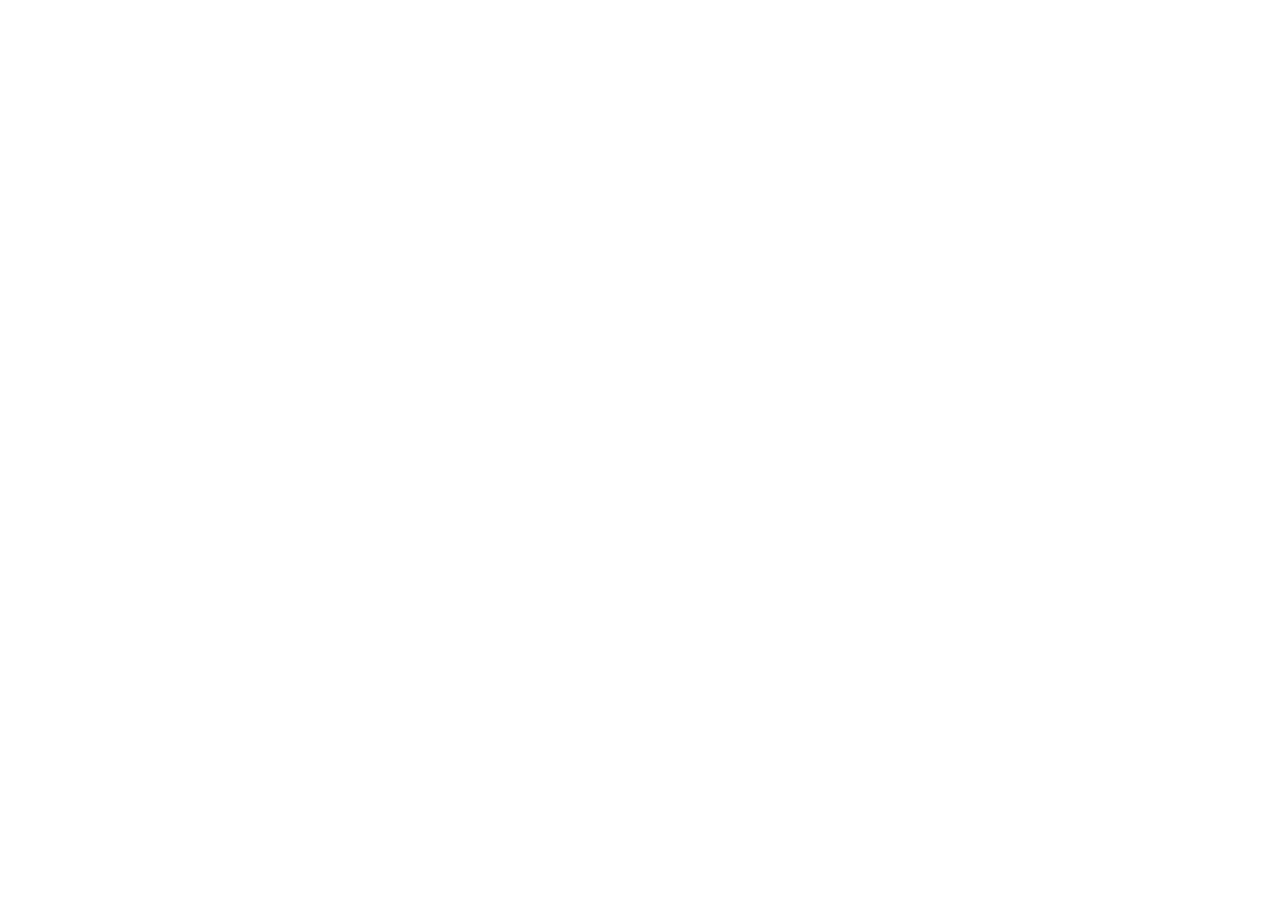
==== task2.html @ cfe62988 "add initial task files and HTML templates for async operations" ====
<!DOCTYPE html>
<html lang="en">
<head>
    <meta charset="UTF-8">
    <meta name="viewport" content="width=device-width, initial-scale=1.0">
    <title>async-task2</title>
</head>
<body>
    
    
</body>
</html>
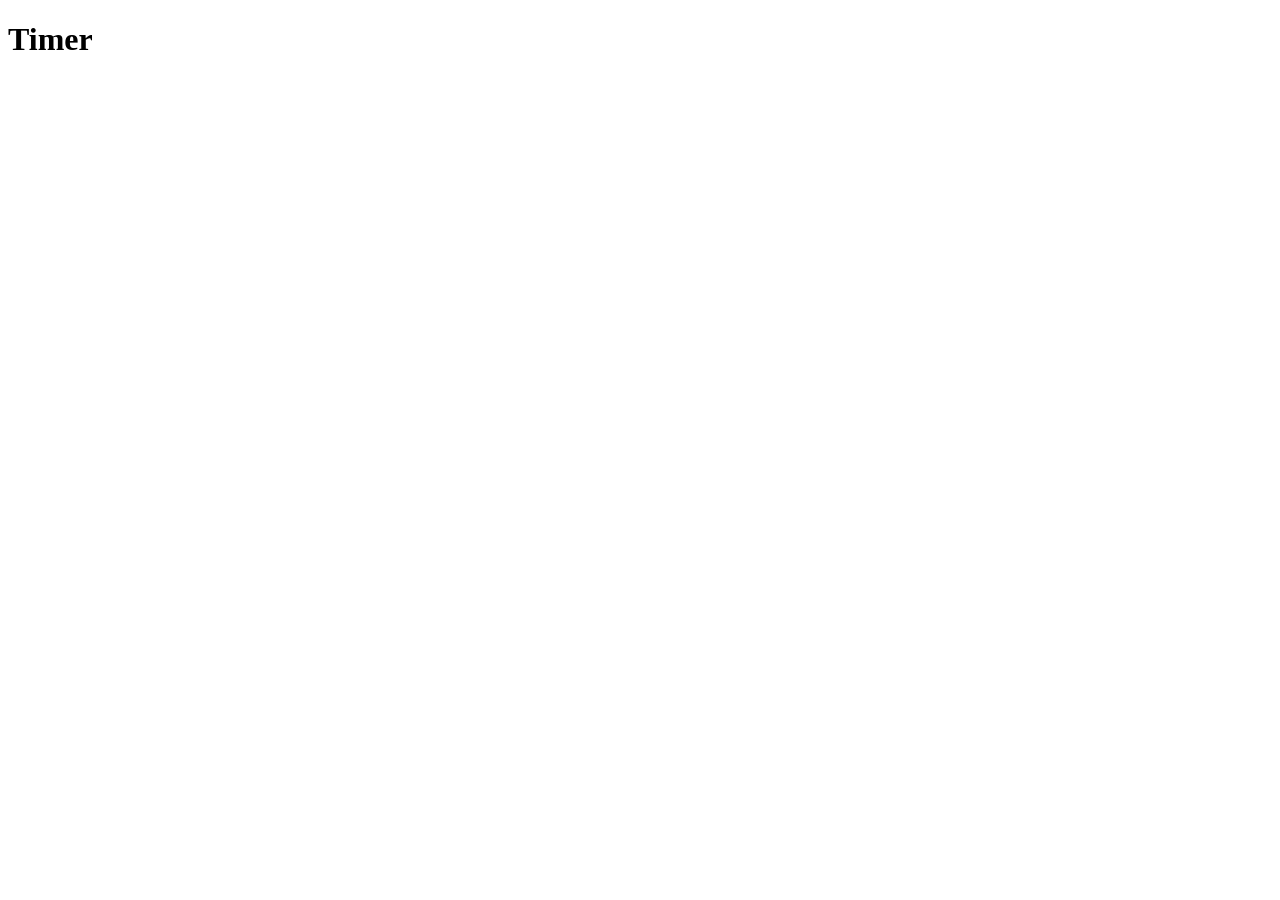
==== commit bd8f118a: "add timer functionality and HTML structure for async tasks" ====
--- a/task2.html
+++ b/task2.html
@@ -6,7 +6,7 @@
     <title>async-task2</title>
 </head>
 <body>
-    
-    
+    <h1>Timer</h1>
+    <script src="./js/02-task.js"></script>
 </body>
 </html>
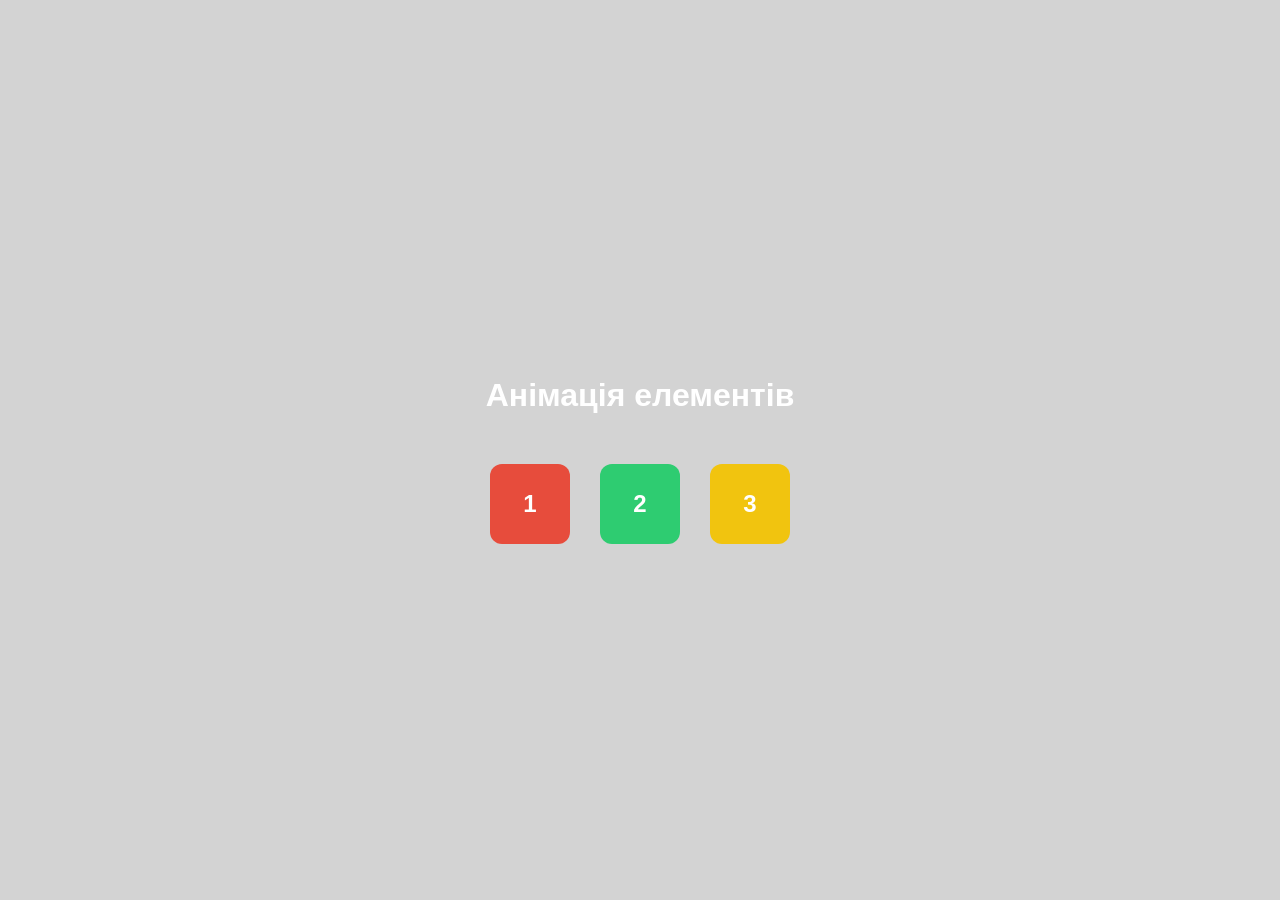
==== commit 375ab09c: "add HTML structure and CSS styles for element animation" ====
--- a/task2.html
+++ b/task2.html
@@ -1,12 +1,23 @@
 <!DOCTYPE html>
-<html lang="en">
+<html lang="uk">
+
 <head>
     <meta charset="UTF-8">
-    <meta name="viewport" content="width=device-width, initial-scale=1.0">
-    <title>async-task2</title>
+    <title>Завдання 2 - Анімація елементів</title>
+    <link rel="stylesheet" href="./css/task2.css">
 </head>
+
 <body>
-    <h1>Timer</h1>
+    <div class="scene">
+        <h1>Анімація елементів</h1>
+        <div class="boxes-wrapper">
+            <div class="box">1</div>
+            <div class="box">2</div>
+            <div class="box">3</div>
+        </div>
+    </div>
+
     <script src="./js/02-task.js"></script>
 </body>
+
 </html>
--- a/css/task2.css
+++ b/css/task2.css
@@ -0,0 +1,34 @@
+body {
+    font-family: Arial, sans-serif;
+    background-color: lightgray;
+    color: white;
+    display: flex;
+    justify-content: center;
+    align-items: center;
+    min-height: 100vh;
+    margin: 0;
+}
+
+.scene {
+    text-align: center;
+}
+
+.boxes-wrapper {
+    display: flex;
+    gap: 30px;
+    margin-top: 50px;
+    justify-content: center;
+}
+
+.box {
+    width: 80px;
+    height: 80px;
+    background-color: lightblue;
+    display: flex;
+    justify-content: center;
+    align-items: center;
+    font-size: 24px;
+    font-weight: bold;
+    border-radius: 12px;
+    transition: all 0.6s ease-in-out;
+}
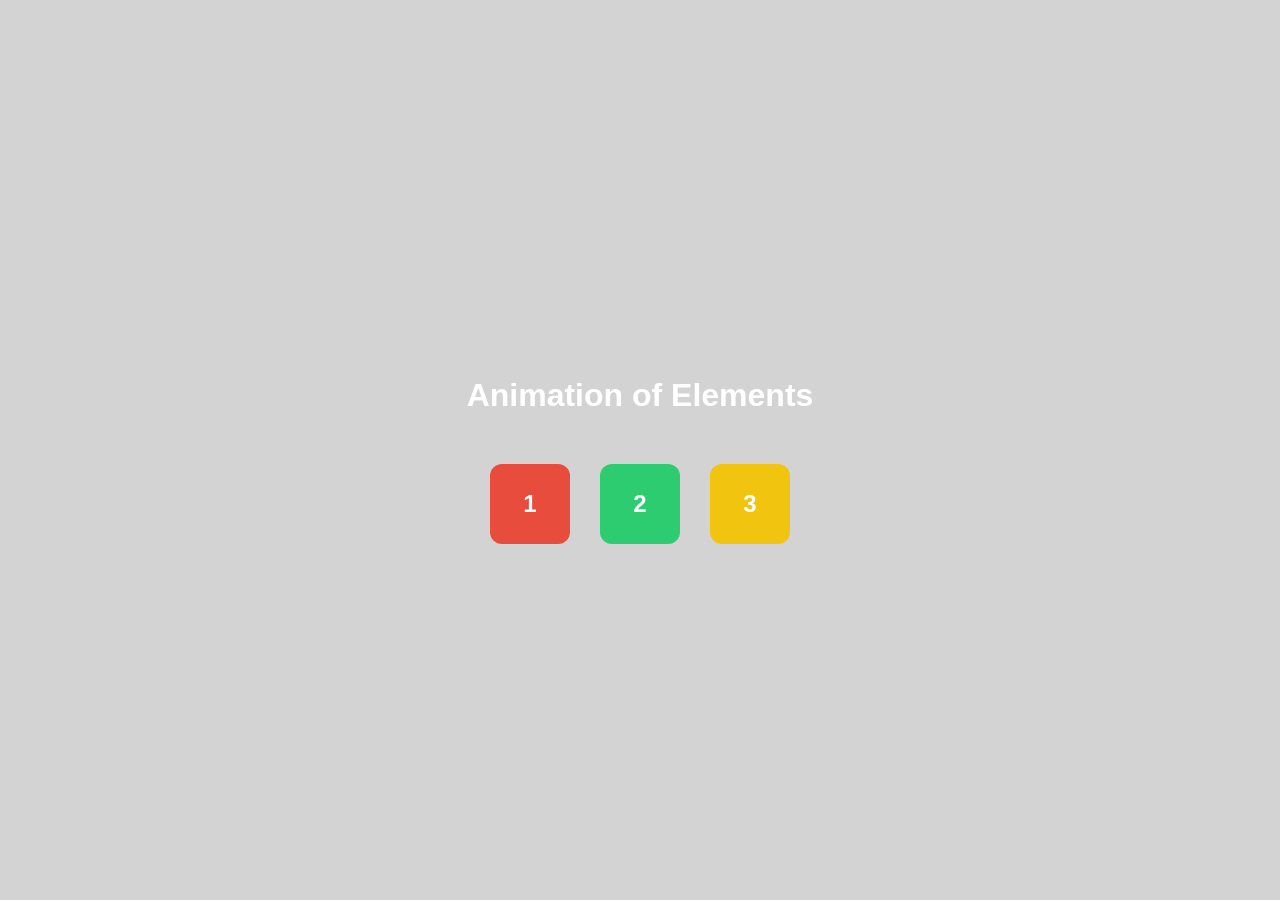
==== commit 6528d6fa: "refactor: update styles and structure for task HTML and CSS files; implement click game logic" ====
--- a/task2.html
+++ b/task2.html
@@ -3,13 +3,13 @@
 
 <head>
     <meta charset="UTF-8">
-    <title>Завдання 2 - Анімація елементів</title>
+    <title>async-task2</title>
     <link rel="stylesheet" href="./css/task2.css">
 </head>
 
 <body>
     <div class="scene">
-        <h1>Анімація елементів</h1>
+        <h1>Animation of Elements</h1>
         <div class="boxes-wrapper">
             <div class="box">1</div>
             <div class="box">2</div>
